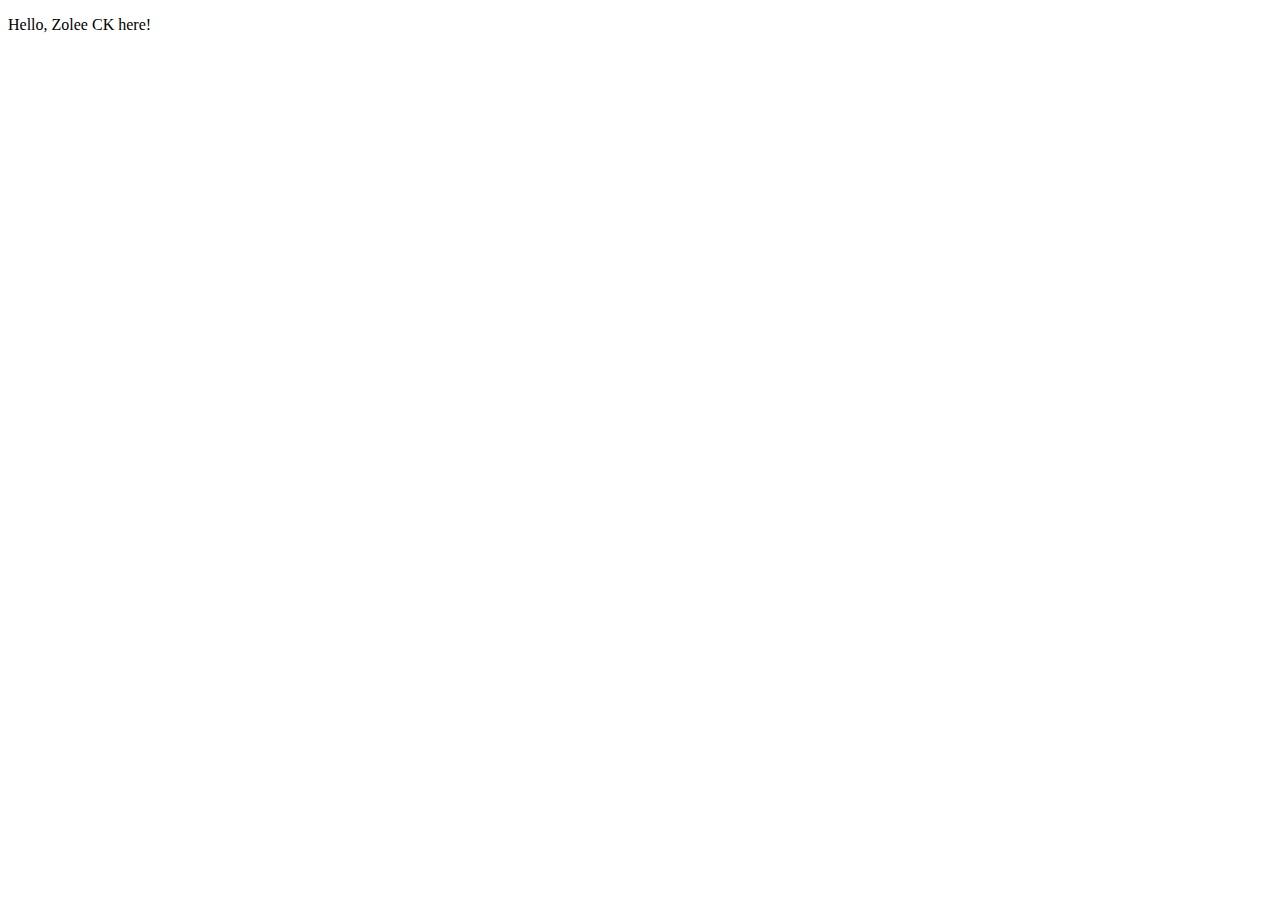
==== site/index.html @ ec464c8f "My first page." ====
<!DOCTYPE html>
<html lang="en">
<head>
    <meta charset="UTF-8">
    <meta http-equiv="X-UA-Compatible" content="IE=edge">
    <meta name="viewport" content="width=device-width, initial-scale=1.0">
    <title>Coursera Page</title>
</head>
<body>
<p>Hello, Zolee CK here!</p>
</body>
</html>
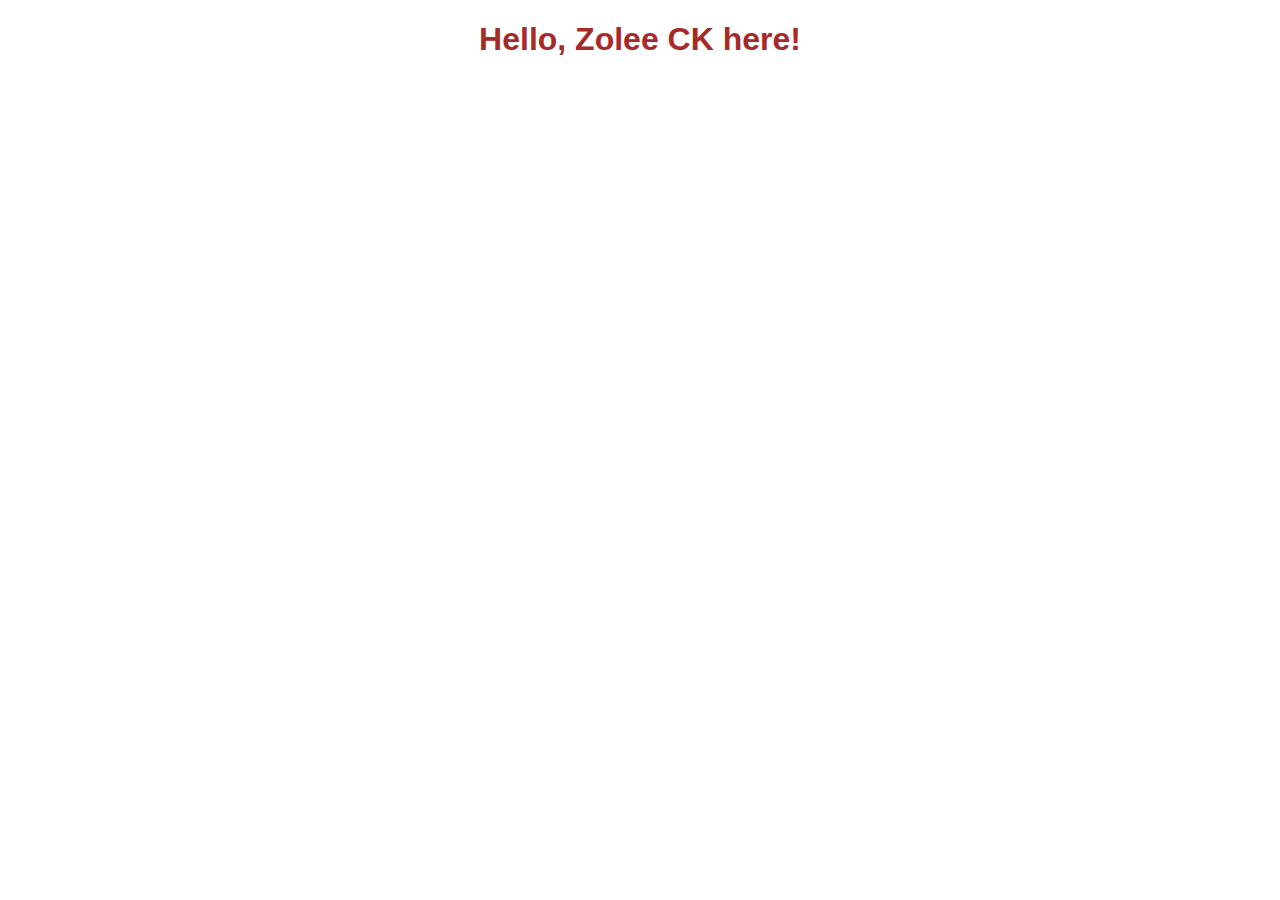
==== commit 02eba7ef: "New H1 heading in page." ====
--- a/site/index.html
+++ b/site/index.html
@@ -7,6 +7,10 @@
     <title>Coursera Page</title>
 </head>
 <body>
-<p>Hello, Zolee CK here!</p>
+<h1 style=
+"font-family: Arial, Helvetica, sans-serif;
+color: brown ;
+text-align: center">
+Hello, Zolee CK here!</h1>
 </body>
 </html>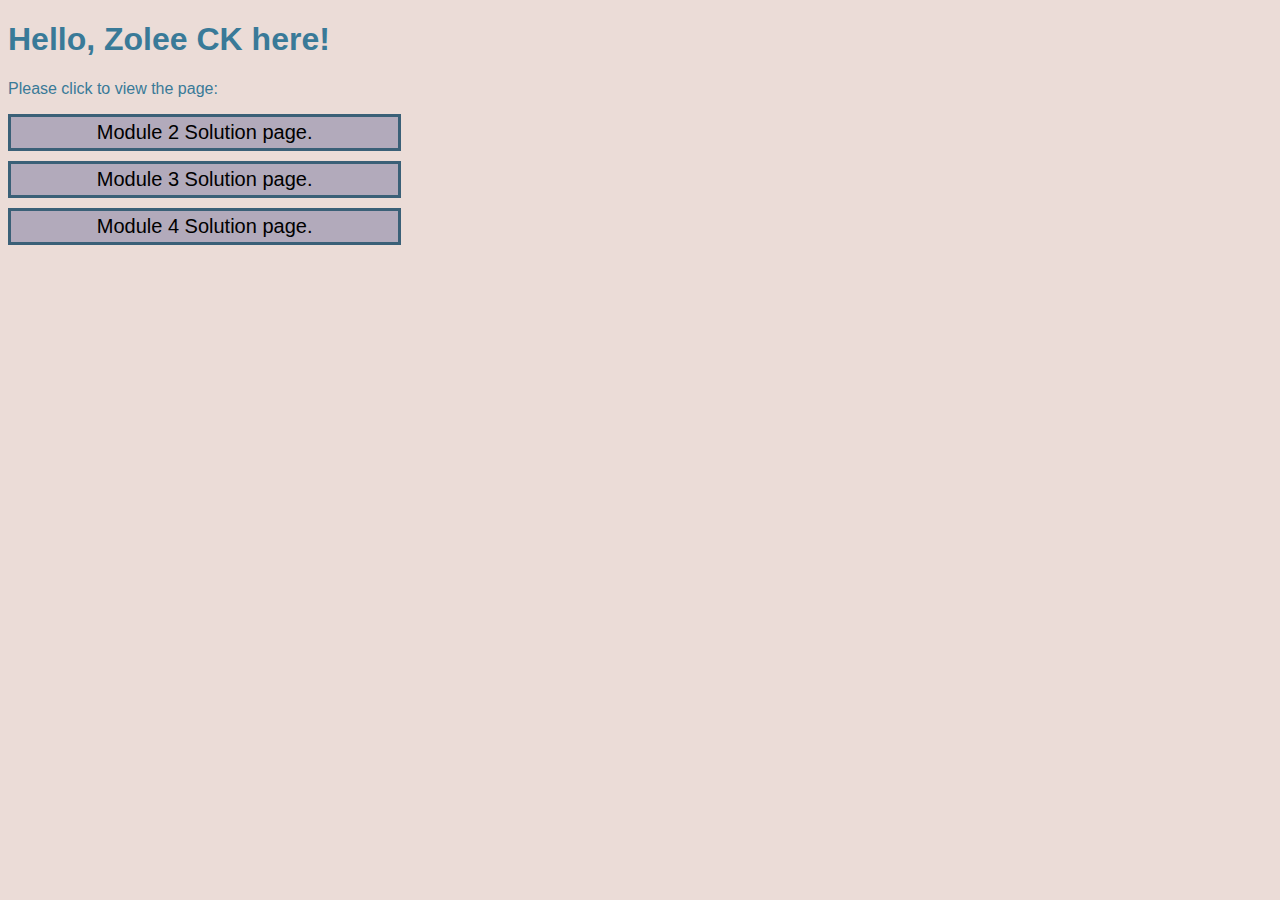
==== commit 3061c669: "module dirs made" ====
--- a/site/index.html
+++ b/site/index.html
@@ -1,16 +1,44 @@
 <!DOCTYPE html>
 <html lang="en">
+
 <head>
     <meta charset="UTF-8">
     <meta http-equiv="X-UA-Compatible" content="IE=edge">
     <meta name="viewport" content="width=device-width, initial-scale=1.0">
     <title>Coursera Page</title>
+    <style>
+        body {
+            font-family: Arial, Helvetica, sans-serif;
+            background-color: #EBDCD7;
+            color: #397A98;
+            
+        }
+
+        a:link,
+        a:visited {
+            text-decoration: none;
+            font-size: 20px;
+            padding: 4px;
+            background-color: #B2AABB;
+            border: 3px solid #3A6077;
+            display: block;
+            color: black;
+            text-align: center;
+            margin-bottom: 10px;
+            width: 30%;
+        }
+    </style>
 </head>
+
 <body>
-<h1 style=
-"font-family: Arial, Helvetica, sans-serif;
-color: brown ;
-text-align: center">
-Hello, Zolee CK here!</h1>
+    <h1>Hello, Zolee&nbspCK here!</h1>
+    <div>
+        <p>Please click to view the page:</p>
+        <a target="_blank" href="/site/module2_solution/mod2.html">Module 2 Solution page.</a>
+        <a href="">Module 3 Solution page.</a>
+        <a href="">Module 4 Solution page.</a>
+    </div>
+
 </body>
+
 </html>